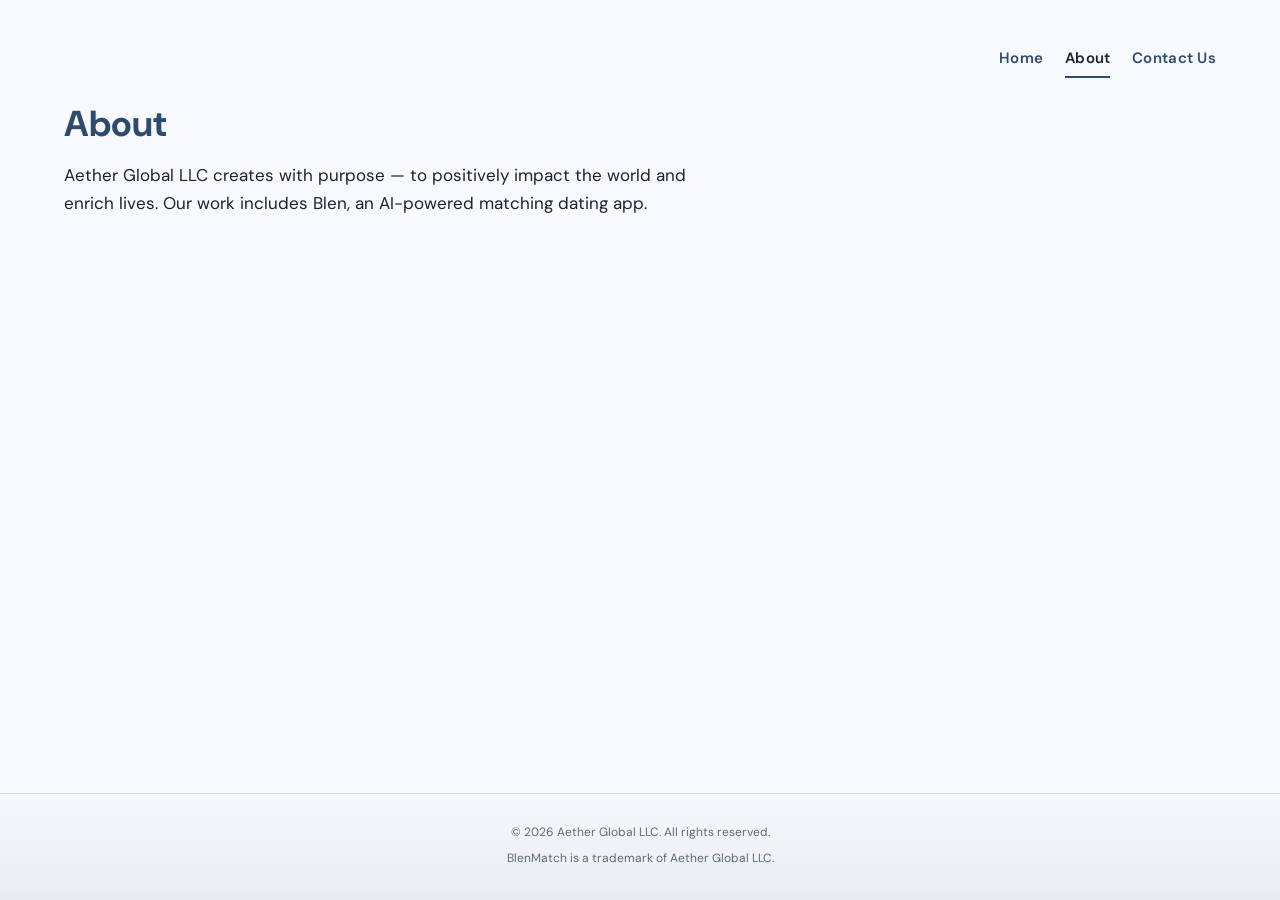
==== about.html @ 8454b16e "Add files via upload" ====
<!DOCTYPE html>
<html lang="en">
<head>
  <meta charset="UTF-8" />
  <meta name="viewport" content="width=device-width, initial-scale=1.0" />
  <meta name="description" content="About Aether Global LLC — we create with purpose to positively impact the world." />
  <title>About — Aether Global LLC</title>
  <link rel="preconnect" href="https://fonts.googleapis.com" />
  <link rel="preconnect" href="https://fonts.gstatic.com" crossorigin />
  <link href="https://fonts.googleapis.com/css2?family=DM+Sans:ital,opsz,wght@0,9..40,400;0,9..40,500;0,9..40,600;1,9..40,400&display=swap" rel="stylesheet" />
  <link rel="stylesheet" href="assets/site.css" />
</head>
<body>
  <main class="wrap wrap--page">
    <header class="site-header">
      <nav class="site-nav" aria-label="Primary">
        <a class="nav-link" href="index.html">Home</a>
        <a class="nav-link" href="about.html" aria-current="page">About</a>
        <a class="nav-link" href="contact.html">Contact Us</a>
      </nav>
    </header>
    <div class="page-main">
      <h1>About</h1>
      <p>Aether Global LLC creates with purpose — to positively impact the world and enrich lives. Our work includes Blen, an AI-powered matching dating app.</p>
    </div>
  </main>
  <footer>
    <p>© 2026 Aether Global LLC. All rights reserved.</p>
    <p>BlenMatch is a trademark of Aether Global LLC.</p>
  </footer>
</body>
</html>
---- assets/site.css ----
:root {
  --bg-0: #f4f6f9;
  --bg-1: #e8ecf2;
  --text: #1a2332;
  --text-muted: #5c6b7d;
  --accent: #2d4a6f;
  --line: rgba(26, 35, 50, 0.08);
}

* {
  box-sizing: border-box;
  margin: 0;
  padding: 0;
}

html {
  height: 100%;
}

body {
  min-height: 100%;
  font-family: "DM Sans", system-ui, -apple-system, sans-serif;
  font-optical-sizing: auto;
  font-size: 1.0625rem;
  line-height: 1.65;
  color: var(--text);
  background-color: #f7f8fb;
  background-image: url("background.svg");
  background-repeat: no-repeat;
  background-position: center center;
  background-size: cover;
  display: flex;
  flex-direction: column;
  -webkit-font-smoothing: antialiased;
  position: relative;
  overflow-x: hidden;
}

body::before {
  content: "";
  position: fixed;
  inset: 0;
  pointer-events: none;
  background: rgba(255, 255, 255, 0.12);
  z-index: 0;
}

.wrap,
footer {
  position: relative;
  z-index: 1;
}

.wrap {
  flex: 1;
  display: flex;
  flex-direction: column;
  align-items: flex-start;
  justify-content: center;
  padding: clamp(2rem, 5vw, 4rem) clamp(2rem, 6vw, 4rem);
  max-width: 82rem;
  margin: 0;
  width: 100%;
}

.wrap.wrap--page {
  justify-content: flex-start;
  padding-top: clamp(1.5rem, 4vw, 2.5rem);
}

.site-header {
  width: 100%;
  margin-bottom: 1.5rem;
}

.site-nav {
  display: flex;
  flex-wrap: wrap;
  gap: 0.65rem 1.35rem;
  justify-content: flex-end;
  align-items: center;
}

.site-nav .nav-link {
  color: var(--accent);
  text-decoration: none;
  font-weight: 600;
  font-size: 0.9375rem;
  letter-spacing: 0.02em;
  padding: 0.35rem 0;
  border-bottom: 2px solid transparent;
  transition: border-color 0.2s ease, color 0.2s ease;
}

.site-nav .nav-link:hover {
  border-bottom-color: rgba(45, 74, 111, 0.45);
}

.site-nav .nav-link[aria-current="page"] {
  border-bottom-color: var(--accent);
  color: var(--text);
}

.brand {
  font-size: 80px;
  font-weight: 700;
  letter-spacing: 0;
  font-family: "Hagrid Text", "DM Sans", system-ui, -apple-system, sans-serif;
  color: var(--accent);
  margin-bottom: 1.6rem;
  text-align: left;
  line-height: 1.04;
}

.hero {
  text-align: left;
}

.hero p {
  color: var(--text);
  font-weight: 400;
}

.hero p:first-child {
  white-space: nowrap;
  font-family: "Hero", "DM Sans", system-ui, -apple-system, sans-serif;
  font-size: 24px;
  margin-bottom: 1.5rem;
}

.hero .cta-row {
  display: flex;
  align-items: center;
  gap: 1rem;
}

.hero .cta-btn {
  display: inline-block;
  margin-top: 0;
  padding: 0.64rem 2rem;
  border: 1px solid rgba(45, 74, 111, 0.45);
  border-radius: 999px;
  color: var(--accent);
  text-decoration: none;
  font-weight: 700;
  font-size: 2rem;
  letter-spacing: 0.02em;
  background: #ffffff;
  backdrop-filter: blur(3px);
  transition: all 0.2s ease;
  line-height: 1.1;
}

.hero .cta-btn:hover {
  background: rgba(255, 255, 255, 0.92);
  border-color: rgba(45, 74, 111, 0.65);
  transform: translateY(-1px);
}

.hero .subtext {
  margin-top: 0;
  text-align: left;
  color: var(--text);
  font-family: "Hero", "DM Sans", system-ui, -apple-system, sans-serif;
  font-size: 19px;
}

.page-main {
  text-align: left;
  max-width: 40rem;
}

.page-main h1 {
  font-size: clamp(1.75rem, 4vw, 2.25rem);
  font-weight: 700;
  color: var(--accent);
  margin-bottom: 1rem;
  line-height: 1.2;
}

.page-main p {
  color: var(--text);
  margin-bottom: 1rem;
}

.page-main p:last-child {
  margin-bottom: 0;
}

@media (max-width: 980px) {
  .brand {
    font-size: clamp(2.3rem, 9vw, 4.5rem);
  }

  .hero p:first-child {
    white-space: normal;
    font-size: clamp(1.1rem, 2.8vw, 1.5rem);
  }

  .hero .cta-row {
    flex-direction: column;
    align-items: flex-start;
    gap: 0.7rem;
  }

  .hero .cta-btn {
    font-size: 1.1rem;
  }

  .site-nav {
    justify-content: flex-start;
  }
}

footer {
  padding: 1.75rem clamp(1.5rem, 5vw, 3rem) 2rem;
  border-top: 1px solid var(--line);
  text-align: center;
  font-size: 0.75rem;
  line-height: 1.7;
  color: var(--text-muted);
  background: linear-gradient(to top, var(--bg-1), transparent);
}

footer p + p {
  margin-top: 0.35rem;
}
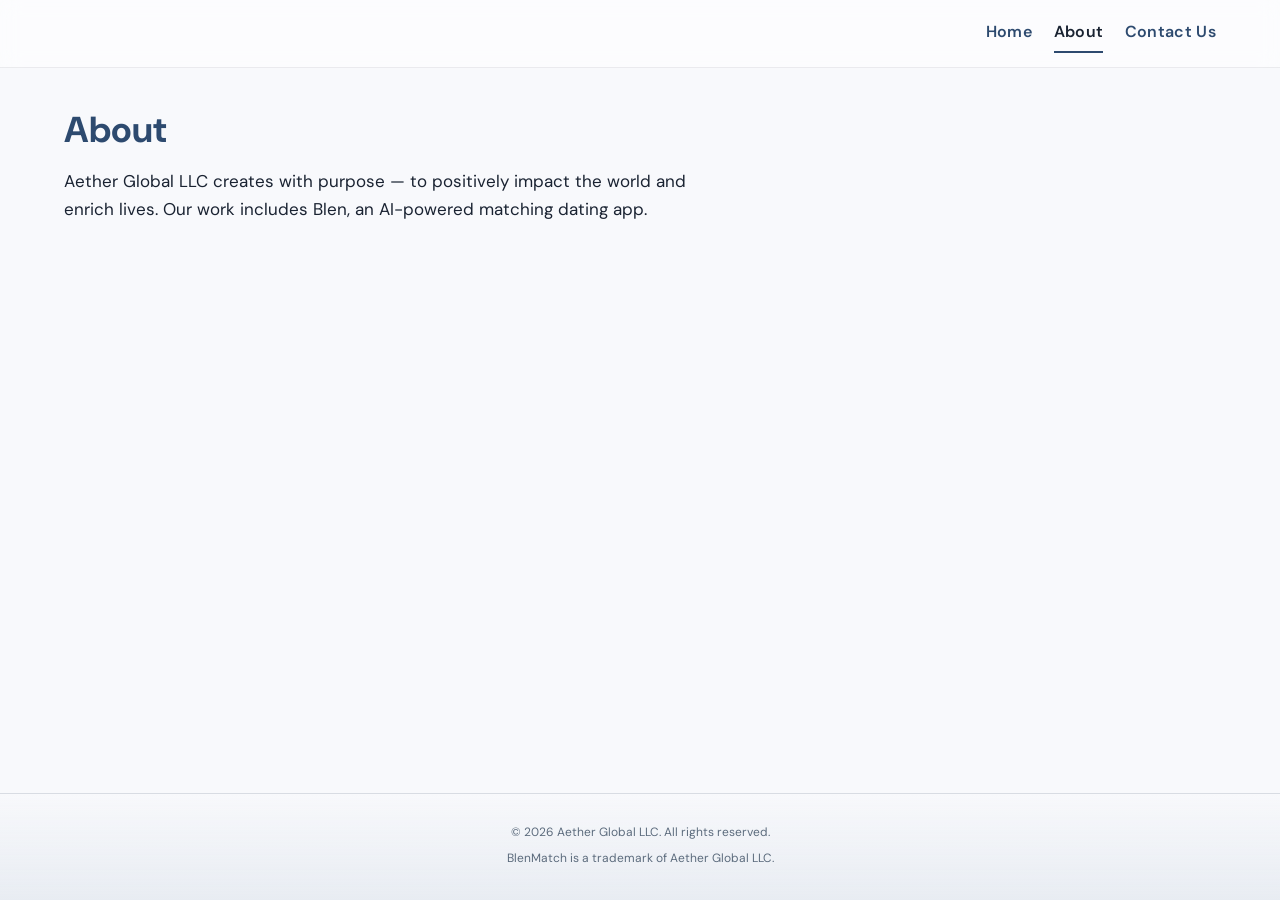
==== commit 102a4efc: "Add files via upload" ====
--- a/about.html
+++ b/about.html
@@ -11,14 +11,14 @@
   <link rel="stylesheet" href="assets/site.css" />
 </head>
 <body>
+  <header class="site-header site-header--top">
+    <nav class="site-nav" aria-label="Primary">
+      <a class="nav-link" href="index.html">Home</a>
+      <a class="nav-link" href="about.html" aria-current="page">About</a>
+      <a class="nav-link" href="contact.html">Contact Us</a>
+    </nav>
+  </header>
   <main class="wrap wrap--page">
-    <header class="site-header">
-      <nav class="site-nav" aria-label="Primary">
-        <a class="nav-link" href="index.html">Home</a>
-        <a class="nav-link" href="about.html" aria-current="page">About</a>
-        <a class="nav-link" href="contact.html">Contact Us</a>
-      </nav>
-    </header>
     <div class="page-main">
       <h1>About</h1>
       <p>Aether Global LLC creates with purpose — to positively impact the world and enrich lives. Our work includes Blen, an AI-powered matching dating app.</p>
--- a/assets/site.css
+++ b/assets/site.css
@@ -45,6 +45,23 @@
   z-index: 0;
 }
 
+.site-header.site-header--top {
+  position: relative;
+  z-index: 2;
+  flex-shrink: 0;
+  width: 100%;
+  border-bottom: 1px solid var(--line);
+  background: rgba(255, 255, 255, 0.55);
+  backdrop-filter: blur(10px);
+  -webkit-backdrop-filter: blur(10px);
+}
+
+.site-header.site-header--top .site-nav {
+  max-width: 82rem;
+  margin: 0 auto;
+  padding: 0.85rem clamp(2rem, 6vw, 4rem);
+}
+
 .wrap,
 footer {
   position: relative;
@@ -68,11 +85,6 @@
   padding-top: clamp(1.5rem, 4vw, 2.5rem);
 }
 
-.site-header {
-  width: 100%;
-  margin-bottom: 1.5rem;
-}
-
 .site-nav {
   display: flex;
   flex-wrap: wrap;
@@ -85,7 +97,7 @@
   color: var(--accent);
   text-decoration: none;
   font-weight: 600;
-  font-size: 0.9375rem;
+  font-size: 1rem;
   letter-spacing: 0.02em;
   padding: 0.35rem 0;
   border-bottom: 2px solid transparent;
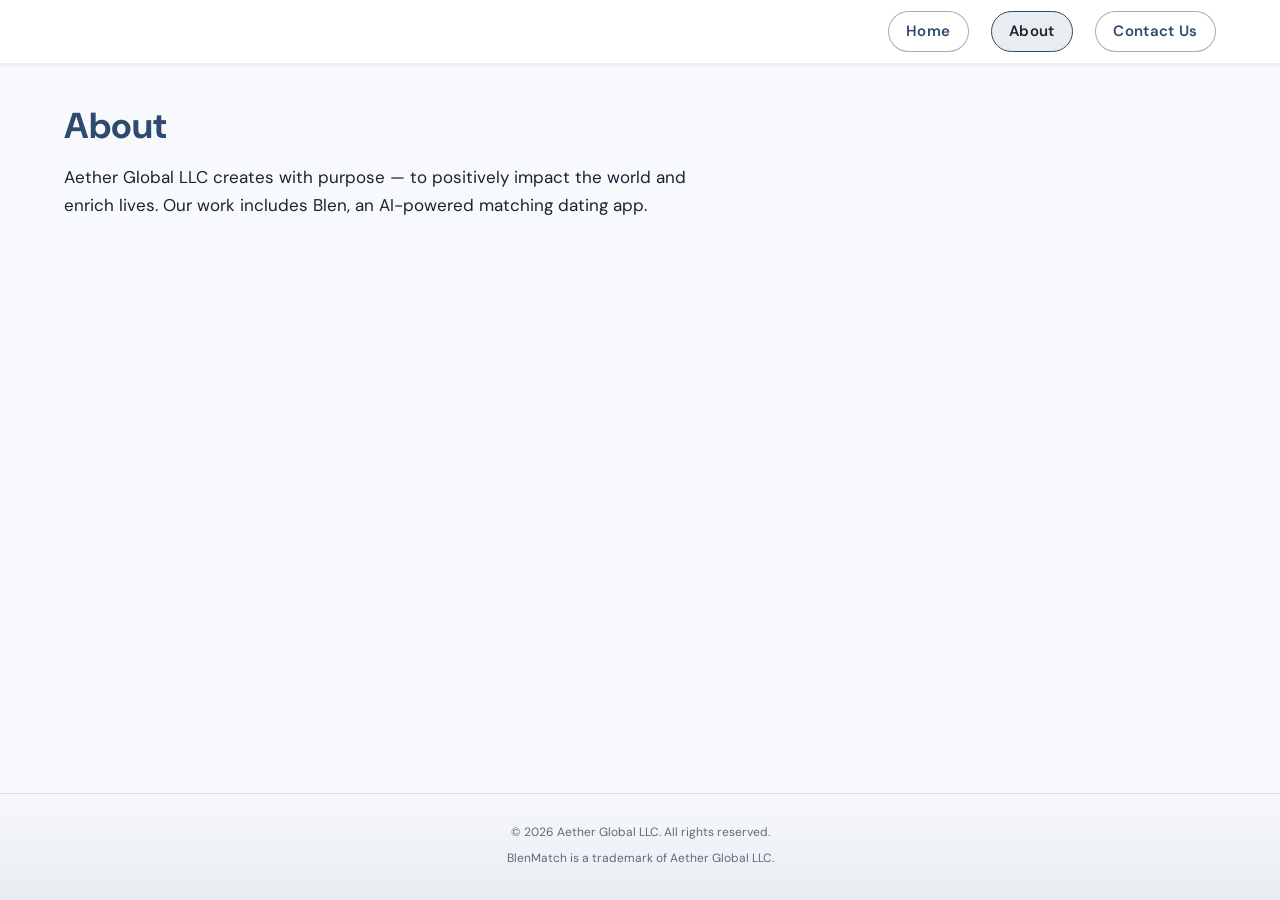
==== commit 4203f5e3: "Add files via upload" ====
--- a/about.html
+++ b/about.html
@@ -8,7 +8,7 @@
   <link rel="preconnect" href="https://fonts.googleapis.com" />
   <link rel="preconnect" href="https://fonts.gstatic.com" crossorigin />
   <link href="https://fonts.googleapis.com/css2?family=DM+Sans:ital,opsz,wght@0,9..40,400;0,9..40,500;0,9..40,600;1,9..40,400&display=swap" rel="stylesheet" />
-  <link rel="stylesheet" href="assets/site.css" />
+  <link rel="stylesheet" href="./assets/site.css" />
 </head>
 <body>
   <header class="site-header site-header--top">
--- a/assets/site.css
+++ b/assets/site.css
@@ -5,6 +5,7 @@
   --text-muted: #5c6b7d;
   --accent: #2d4a6f;
   --line: rgba(26, 35, 50, 0.08);
+  --site-header-h: 4rem;
 }
 
 * {
@@ -46,20 +47,28 @@
 }
 
 .site-header.site-header--top {
-  position: relative;
-  z-index: 2;
+  position: sticky;
+  top: 0;
+  left: 0;
+  right: 0;
+  z-index: 1000;
   flex-shrink: 0;
   width: 100%;
+  min-height: var(--site-header-h);
+  padding-top: env(safe-area-inset-top, 0px);
+  box-sizing: border-box;
   border-bottom: 1px solid var(--line);
-  background: rgba(255, 255, 255, 0.55);
-  backdrop-filter: blur(10px);
-  -webkit-backdrop-filter: blur(10px);
+  background: #ffffff;
+  box-shadow: 0 1px 4px rgba(26, 35, 50, 0.08);
+  display: flex;
+  align-items: center;
 }
 
 .site-header.site-header--top .site-nav {
   max-width: 82rem;
   margin: 0 auto;
-  padding: 0.85rem clamp(2rem, 6vw, 4rem);
+  padding: 0.5rem clamp(2rem, 6vw, 4rem);
+  width: 100%;
 }
 
 .wrap,
@@ -94,22 +103,30 @@
 }
 
 .site-nav .nav-link {
+  display: inline-flex;
+  align-items: center;
+  justify-content: center;
   color: var(--accent);
   text-decoration: none;
   font-weight: 600;
-  font-size: 1rem;
+  font-size: 0.9375rem;
   letter-spacing: 0.02em;
-  padding: 0.35rem 0;
-  border-bottom: 2px solid transparent;
-  transition: border-color 0.2s ease, color 0.2s ease;
+  padding: 0.45rem 1.1rem;
+  border-radius: 999px;
+  border: 1px solid rgba(45, 74, 111, 0.45);
+  background: #ffffff;
+  transition: background 0.2s ease, border-color 0.2s ease, color 0.2s ease, transform 0.2s ease;
 }
 
 .site-nav .nav-link:hover {
-  border-bottom-color: rgba(45, 74, 111, 0.45);
+  background: rgba(255, 255, 255, 0.95);
+  border-color: rgba(45, 74, 111, 0.65);
+  transform: translateY(-1px);
 }
 
 .site-nav .nav-link[aria-current="page"] {
-  border-bottom-color: var(--accent);
+  background: rgba(45, 74, 111, 0.1);
+  border-color: var(--accent);
   color: var(--text);
 }
 
